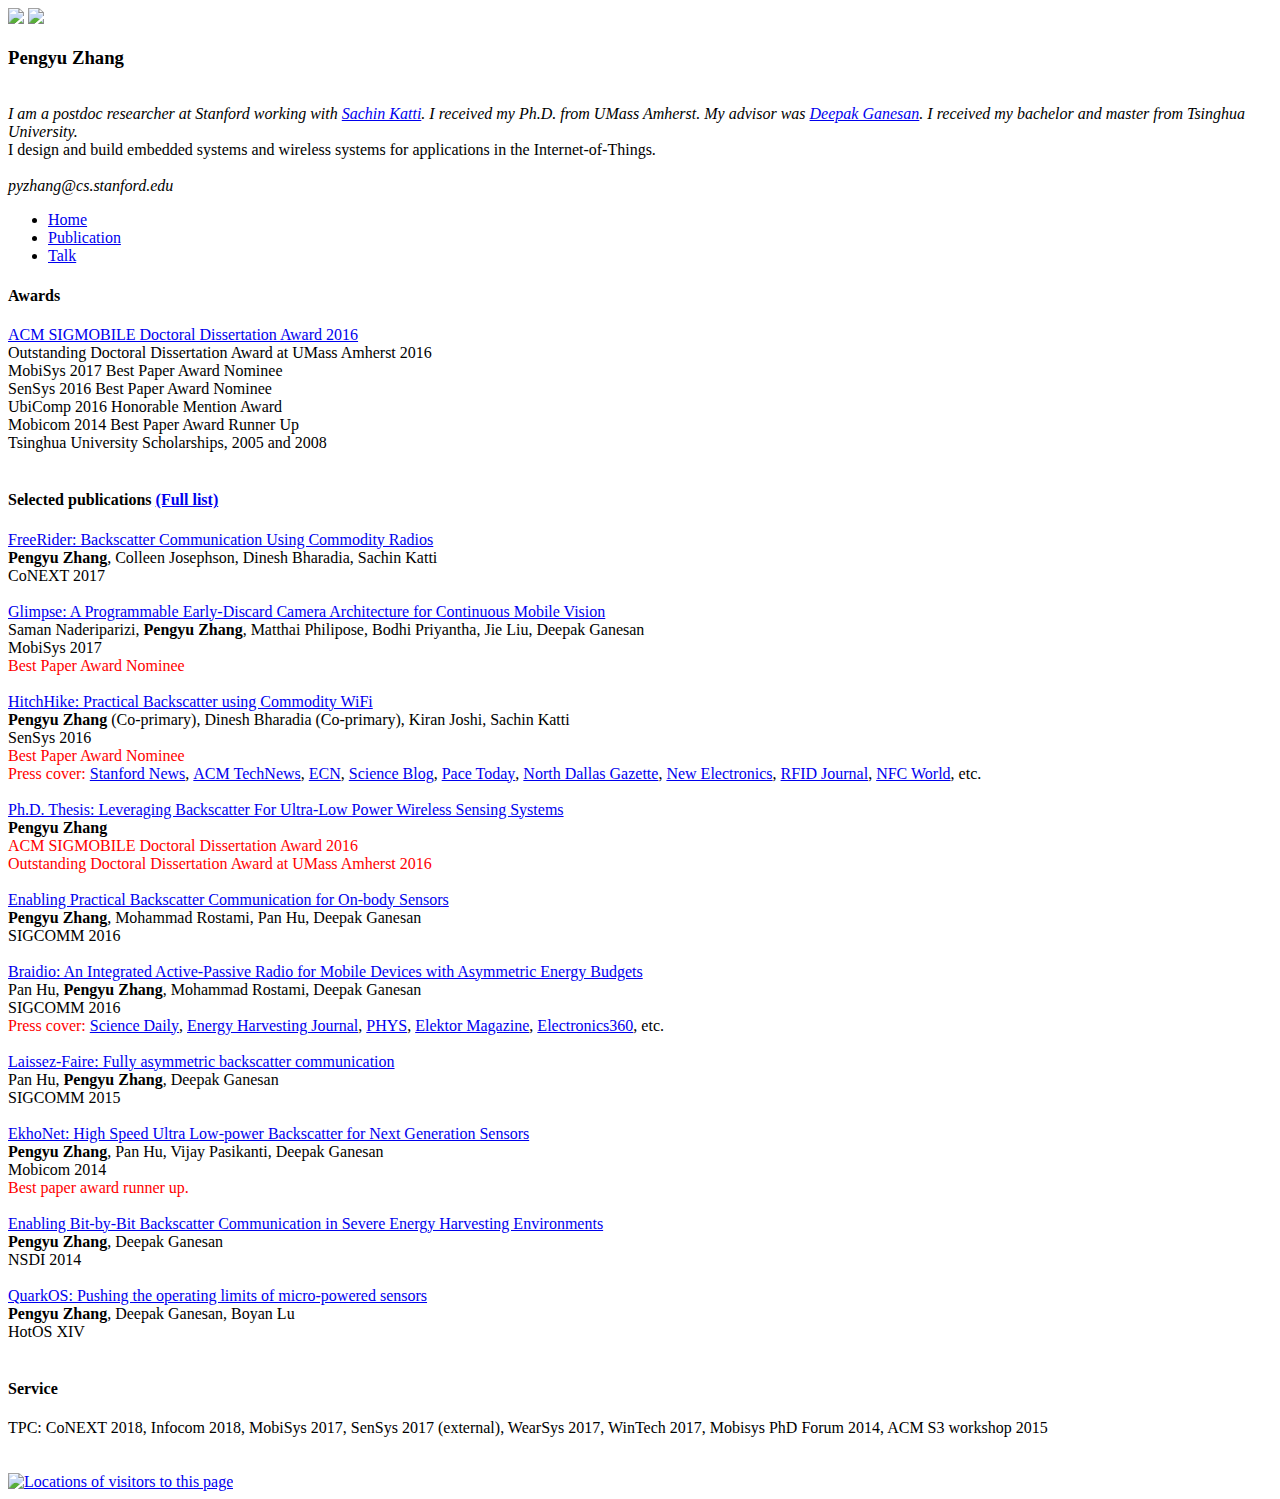
==== index.html @ 7b382041 "index" ====
<!DOCTYPE html>
<html lang="en">
    <head>
        <meta charset="utf-8">
        <meta http-equiv="X-UA-Compatible" content="IE=edge">
        <meta name="viewport" content="width=device-width, initial-scale=1.0">
        <meta name="description" content="">
        <meta name="author" content="">
        <title>Pengyu Zhang</title>
        <!-- Bootstrap core CSS -->
        <link href="bootstrap/css/bootstrap.css" rel="stylesheet">
        <!-- Custom styles for this template -->
        <link href="jumbotron.css" rel="stylesheet">
        <!-- HTML5 shim and Respond.js IE8 support of HTML5 elements and media queries -->
        <!--[if lt IE 9]>
      <script src="https://oss.maxcdn.com/libs/html5shiv/3.7.0/html5shiv.js"></script>
      <script src="https://oss.maxcdn.com/libs/respond.js/1.3.0/respond.min.js"></script>
    <![endif]-->
    </head>
    <body>
        <div class="container">
            <img src="images/internet_of_things.png" width="290" class="text-right pull-right">
            <img src="images/photo_suit.jpeg" width="200" class="pull-right">
            <h3 class="text-left text-primary">Pengyu Zhang</h3>
            <address style="display: block;"> <br>I am a postdoc researcher at Stanford working with <a style="display: inline-block;" href="http://stanford.edu/~skatti/">Sachin Katti</a>. I received my Ph.D. from UMass Amherst. My advisor was <a style="display: inline-block;" href="http://people.cs.umass.edu/~dganesan/">Deepak Ganesan</a>. I received my bachelor and master from Tsinghua University.</address>

            I design and build embedded systems and wireless systems for applications in the Internet-of-Things.<br><br>

            <address style="display: block;"> pyzhang@cs.stanford.edu</address>

            <ul class="nav nav-tabs"> 
                <li class="active">
                    <a href="./index.html">Home</a>
                </li>                 
                <li>
                    <a href="./publication.html">Publication</a>
                </li>
                <li>
                    <a href="./talks.html">Talk</a>
                </li>
            </ul>
        </div>
        <div class="container">
            <h4 class="text-left text-primary">Awards</h4>
            <a style="display: inline-block;" href="https://www.sigmobile.org/awards/dissertation.html">ACM SIGMOBILE Doctoral Dissertation Award 2016</a><br>
            Outstanding Doctoral Dissertation Award at UMass Amherst 2016<br>
            MobiSys 2017 Best Paper Award Nominee<br>
            SenSys 2016 Best Paper Award Nominee<br>
            UbiComp 2016 Honorable Mention Award<br>
            Mobicom 2014 Best Paper Award Runner Up<br>
            Tsinghua University Scholarships, 2005 and 2008<br><br>
        </div>
        <div class="container">
            <h4 class="text-left text-primary">Selected publications <a style="display: inline-block;" href="./publication.html">(Full list)</a></h4>
            <div class="container">
                <a style="display: inline-block;" href="https://dl.acm.org/citation.cfm?doid=3143361.3143374">FreeRider: Backscatter Communication Using Commodity Radios</a><br>
                <b>Pengyu Zhang</b>, Colleen Josephson, Dinesh Bharadia, Sachin Katti<br>
                CoNEXT 2017<br>
            </div><br>
            <div class="container">
                <a style="display: inline-block;" href="https://nsr.cse.buffalo.edu/mobisys_2017/papers/pdfs/mobisys17-paper19.pdf">Glimpse: A Programmable Early-Discard Camera Architecture for Continuous Mobile Vision</a><br>
                Saman Naderiparizi, <b>Pengyu Zhang</b>, Matthai Philipose, Bodhi Priyantha, Jie Liu, Deepak Ganesan<br>
                MobiSys 2017<br>
                <font color="red">Best Paper Award Nominee</font><br>
            </div><br>

            <div class="container">
                <a style="display: inline-block;" href="./papers/sensys16_back_comm.pdf">HitchHike: Practical Backscatter using Commodity WiFi</a><br>
                <b>Pengyu Zhang</b> (Co-primary), Dinesh Bharadia (Co-primary), Kiran Joshi, Sachin Katti<br>
                SenSys 2016<br>
                <font color="red">Best Paper Award Nominee</font><br>
                <font color="red">Press cover:</font> 
                <a style="display: inline-block;" href="http://news.stanford.edu/2016/11/16/miniature-wifi-device-developed-supplies-missing-link-internet-things/">Stanford News</a>, 
                <a style="display: inline-block;" href="http://cacm.acm.org/news/210000-miniature-wi-fi-device-supplies-missing-link-for-the-internet-of-things/fulltext">ACM TechNews</a>,
                <a style="display: inline-block;" href="https://www.ecnmag.com/news/2016/11/miniature-wifi-device-developed-stanford-engineers-supplies-missing-link-internet-things">ECN</a>,
                <a style="display: inline-block;" href="https://scienceblog.com/490143/miniature-wifi-device-supplies-missing-link-internet-things/">Science Blog</a>,
                <a style="display: inline-block;" href="https://pacetoday.com.au/wifi-device-supplies-missing-link-iot/">Pace Today</a>,
                <a style="display: inline-block;" href="http://northdallasgazette.com/2016/11/19/postage-size-wifi-might-make-internet-things-reality/">North Dallas Gazette</a>, 
                <a style="display: inline-block;" href="http://www.newelectronics.co.uk/electronics-news/low-power-wifi-device-to-translate-radio-waves/148386/">New Electronics</a>, 
                <a style="display: inline-block;" href="http://www.rfidjournal.com/articles/view?15280">RFID Journal</a>, 
                <a style="display: inline-block;" href="http://www.nfcworld.com/2016/11/24/348685/us-researchers-claim-discovery-missing-link-internet-things/">NFC World</a>, 
                etc. <br>
            </div><br>
            <div class="container">
                <a style="display: inline-block;" href="./papers/thesis.pdf">Ph.D. Thesis: Leveraging Backscatter For Ultra-Low Power Wireless Sensing Systems</a><br>
                <b>Pengyu Zhang</b><br>
                <font color="red">ACM SIGMOBILE Doctoral Dissertation Award 2016</font><br>
                <font color="red">Outstanding Doctoral Dissertation Award at UMass Amherst 2016</font><br>
            </div><br>
            <div class="container">
                <a style="display: inline-block;" href="http://people.cs.umass.edu/~dganesan/papers/Sigcomm16-FSBackscatter.pdf">Enabling Practical Backscatter Communication for On-body Sensors</a><br>
                <b>Pengyu Zhang</b>, Mohammad Rostami, Pan Hu, Deepak Ganesan<br>
                SIGCOMM 2016<br>
            </div><br>
            <div class="container">
                <a style="display: inline-block;" href="http://people.cs.umass.edu/~dganesan/papers/Sigcomm16-Braidio.pdf">Braidio: An Integrated Active-Passive Radio for Mobile Devices with Asymmetric Energy Budgets</a><br>
                Pan Hu, <b>Pengyu Zhang</b>, Mohammad Rostami, Deepak Ganesan<br>
                SIGCOMM 2016<br>
                <font color="red">Press cover:</font> 
                <a style="display: inline-block;" href="https://www.sciencedaily.com/releases/2016/08/160825130925.htm">Science Daily</a>, 
                <a style="display: inline-block;" href="http://www.energyharvestingjournal.com/articles/9895/braidio-technology-lets-mobile-devices-share-power">Energy Harvesting Journal</a>,
                <a style="display: inline-block;" href="http://phys.org/news/2016-08-team-braidio-technology-mobile-devices.html">PHYS</a>,
                <a style="display: inline-block;" href="https://www.elektormagazine.com/news/braido-extends-battery-life-of-mobile-devices">Elektor Magazine</a>,
                <a style="display: inline-block;" href="http://electronics360.globalspec.com/article/7225/new-technology-lets-mobile-devices-share-battery-life">Electronics360</a>,
                etc.<br>
            </div><br>
            <div class="container">
                <a style="display: inline-block;" href="http://panhu.me/pdf/LF.pdf">Laissez-Faire: Fully asymmetric backscatter communication</a><br>
                Pan Hu, <b>Pengyu Zhang</b>, Deepak Ganesan<br>
                SIGCOMM 2015<br>
            </div><br>
            <div class="container">
                <a style="display: inline-block;" href="./papers/mobicom14_ekhonet.pdf">EkhoNet: High Speed Ultra Low-power Backscatter for Next Generation Sensors</a><br>
                <b>Pengyu Zhang</b>, Pan Hu, Vijay Pasikanti, Deepak Ganesan<br>
                Mobicom 2014<br>
                <font color="red">Best paper award runner up.</font><br>
            </div><br>
            <div class="container">
                <a style="display: inline-block;" href="./papers/nsdi14_quarknet.pdf">Enabling Bit-by-Bit Backscatter Communication in Severe Energy Harvesting Environments</a><br>
                <b>Pengyu Zhang</b>, Deepak Ganesan<br>
                NSDI 2014<br>
            </div><br>
            <div class="container">
                <a style="display: inline-block;" href="./papers/QuarkOS-zhang.pdf">QuarkOS: Pushing the operating limits of micro-powered sensors</a><br>
                <b>Pengyu Zhang</b>, Deepak Ganesan, Boyan Lu<br>
                HotOS XIV<br>
            </div><br>
        </div>
        <div class="container">
            <h4 class="text-left text-primary">Service</h4>
            TPC: CoNEXT 2018, Infocom 2018, MobiSys 2017, SenSys 2017 (external), WearSys 2017, WinTech 2017, Mobisys PhD Forum 2014, ACM S3 workshop 2015<br><br><br>
            <a href="http://www2.clustrmaps.com/counter/maps.php?url=http://web.stanford.edu/~pyzhang/" id="clustrMapsLink">
                <img src="http://www2.clustrmaps.com/counter/index2.php?url=http://web.stanford.edu/~pyzhang/" style="border:0px;" alt="Locations of visitors to this page" title="Locations of visitors to this page" id="clustrMapsImg" onerror="this.onerror=null; this.src='http://clustrmaps.com/images/clustrmaps-back-soon.jpg'; document.getElementById('clustrMapsLink').href='http://clustrmaps.com';" />
            </a>
            <br />
            <!-- Start of StatCounter Code -->
            <script type="text/javascript">
                var sc_project=5249457;
                var sc_invisible=0;
                var sc_partition=59;
                var sc_click_stat=1;
                var sc_security="96b6bf18";
                </script>
            <script type="text/javascript" src="http://www.statcounter.com/counter/counter.js"></script>
            <noscript>
                <div class="statcounter">
                    <a title="drupal stats" href="http://www.statcounter.com/drupal/" target="_blank">
                        <img class="statcounter" src="http://c.statcounter.com/5249457/0/96b6bf18/0/" alt="drupal stats">
                    </a>
                </div>
            </noscript>
        </div>
        <!-- Main jumbotron for a primary marketing message or call to action -->
        <!-- /container -->
        <!-- Bootstrap core JavaScript
    ================================================== -->
        <!-- Placed at the end of the document so the pages load faster -->
        <!-- IE10 viewport hack for Surface/desktop Windows 8 bug -->
    </body>
    <body>
        <!-- Main jumbotron for a primary marketing message or call to action -->
        <!-- /container -->
        <!-- Bootstrap core JavaScript
    ================================================== -->
        <!-- Placed at the end of the document so the pages load faster -->
        <!-- IE10 viewport hack for Surface/desktop Windows 8 bug -->
    </body>
</html>
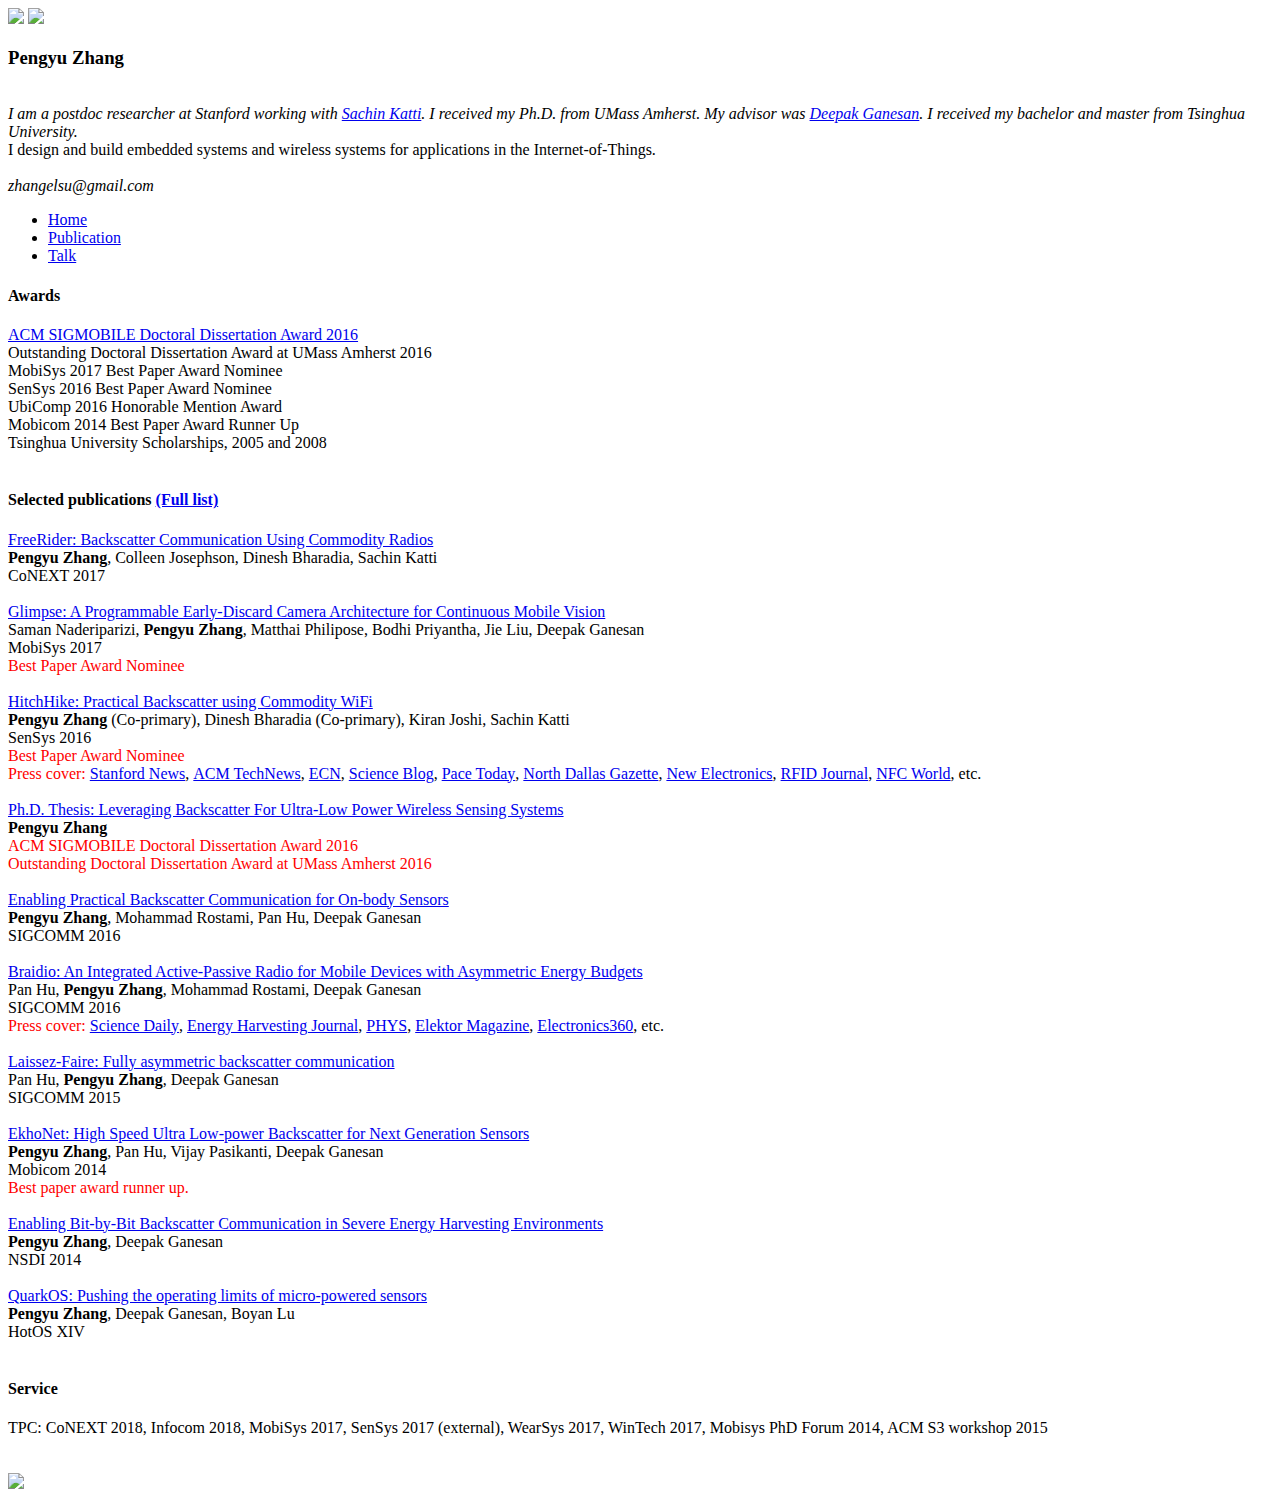
==== commit 56eee1ab: "counter" ====
--- a/index.html
+++ b/index.html
@@ -26,7 +26,7 @@
 
             I design and build embedded systems and wireless systems for applications in the Internet-of-Things.<br><br>
 
-            <address style="display: block;"> pyzhang@cs.stanford.edu</address>
+            <address style="display: block;"> zhangelsu@gmail.com </address>
 
             <ul class="nav nav-tabs"> 
                 <li class="active">
@@ -129,26 +129,10 @@
         <div class="container">
             <h4 class="text-left text-primary">Service</h4>
             TPC: CoNEXT 2018, Infocom 2018, MobiSys 2017, SenSys 2017 (external), WearSys 2017, WinTech 2017, Mobisys PhD Forum 2014, ACM S3 workshop 2015<br><br><br>
-            <a href="http://www2.clustrmaps.com/counter/maps.php?url=http://web.stanford.edu/~pyzhang/" id="clustrMapsLink">
-                <img src="http://www2.clustrmaps.com/counter/index2.php?url=http://web.stanford.edu/~pyzhang/" style="border:0px;" alt="Locations of visitors to this page" title="Locations of visitors to this page" id="clustrMapsImg" onerror="this.onerror=null; this.src='http://clustrmaps.com/images/clustrmaps-back-soon.jpg'; document.getElementById('clustrMapsLink').href='http://clustrmaps.com';" />
-            </a>
+
+            <a href='https://clustrmaps.com/site/1abhx'  title='Visit tracker'><img src='//clustrmaps.com/map_v2.png?cl=ffffff&w=a&t=n&d=LY0z3_gPNAItvplDTqmDej9vx6uHh9Dew8CNlJn9iO0'/></a>
             <br />
-            <!-- Start of StatCounter Code -->
-            <script type="text/javascript">
-                var sc_project=5249457;
-                var sc_invisible=0;
-                var sc_partition=59;
-                var sc_click_stat=1;
-                var sc_security="96b6bf18";
-                </script>
-            <script type="text/javascript" src="http://www.statcounter.com/counter/counter.js"></script>
-            <noscript>
-                <div class="statcounter">
-                    <a title="drupal stats" href="http://www.statcounter.com/drupal/" target="_blank">
-                        <img class="statcounter" src="http://c.statcounter.com/5249457/0/96b6bf18/0/" alt="drupal stats">
-                    </a>
-                </div>
-            </noscript>
+            
         </div>
         <!-- Main jumbotron for a primary marketing message or call to action -->
         <!-- /container -->
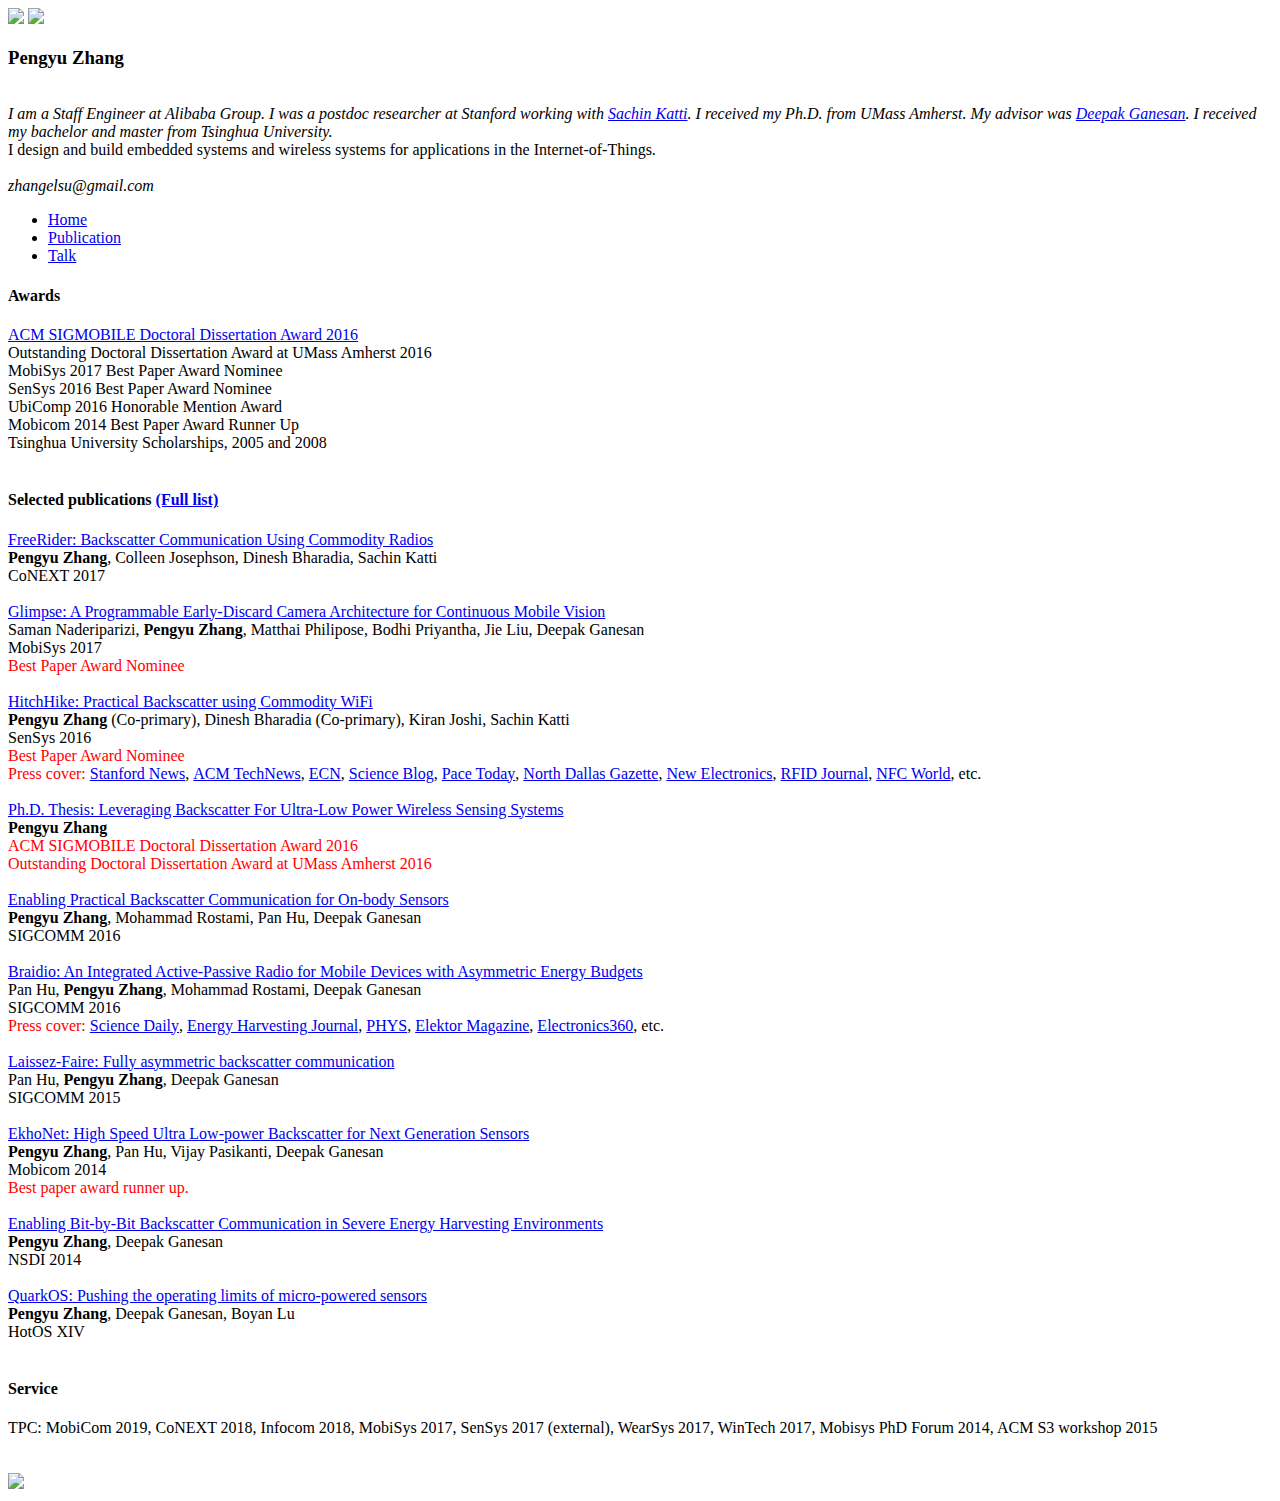
==== commit 4f2106f2: "alibaba" ====
--- a/index.html
+++ b/index.html
@@ -22,7 +22,7 @@
             <img src="images/internet_of_things.png" width="290" class="text-right pull-right">
             <img src="images/photo_suit.jpeg" width="200" class="pull-right">
             <h3 class="text-left text-primary">Pengyu Zhang</h3>
-            <address style="display: block;"> <br>I am a postdoc researcher at Stanford working with <a style="display: inline-block;" href="http://stanford.edu/~skatti/">Sachin Katti</a>. I received my Ph.D. from UMass Amherst. My advisor was <a style="display: inline-block;" href="http://people.cs.umass.edu/~dganesan/">Deepak Ganesan</a>. I received my bachelor and master from Tsinghua University.</address>
+            <address style="display: block;"> <br>I am a Staff Engineer at Alibaba Group. I was a postdoc researcher at Stanford working with <a style="display: inline-block;" href="http://stanford.edu/~skatti/">Sachin Katti</a>. I received my Ph.D. from UMass Amherst. My advisor was <a style="display: inline-block;" href="http://people.cs.umass.edu/~dganesan/">Deepak Ganesan</a>. I received my bachelor and master from Tsinghua University.</address>
 
             I design and build embedded systems and wireless systems for applications in the Internet-of-Things.<br><br>
 
@@ -128,7 +128,7 @@
         </div>
         <div class="container">
             <h4 class="text-left text-primary">Service</h4>
-            TPC: CoNEXT 2018, Infocom 2018, MobiSys 2017, SenSys 2017 (external), WearSys 2017, WinTech 2017, Mobisys PhD Forum 2014, ACM S3 workshop 2015<br><br><br>
+            TPC: MobiCom 2019, CoNEXT 2018, Infocom 2018, MobiSys 2017, SenSys 2017 (external), WearSys 2017, WinTech 2017, Mobisys PhD Forum 2014, ACM S3 workshop 2015<br><br><br>
 
             <a href='https://clustrmaps.com/site/1abhx'  title='Visit tracker'><img src='//clustrmaps.com/map_v2.png?cl=ffffff&w=a&t=n&d=LY0z3_gPNAItvplDTqmDej9vx6uHh9Dew8CNlJn9iO0'/></a>
             <br />
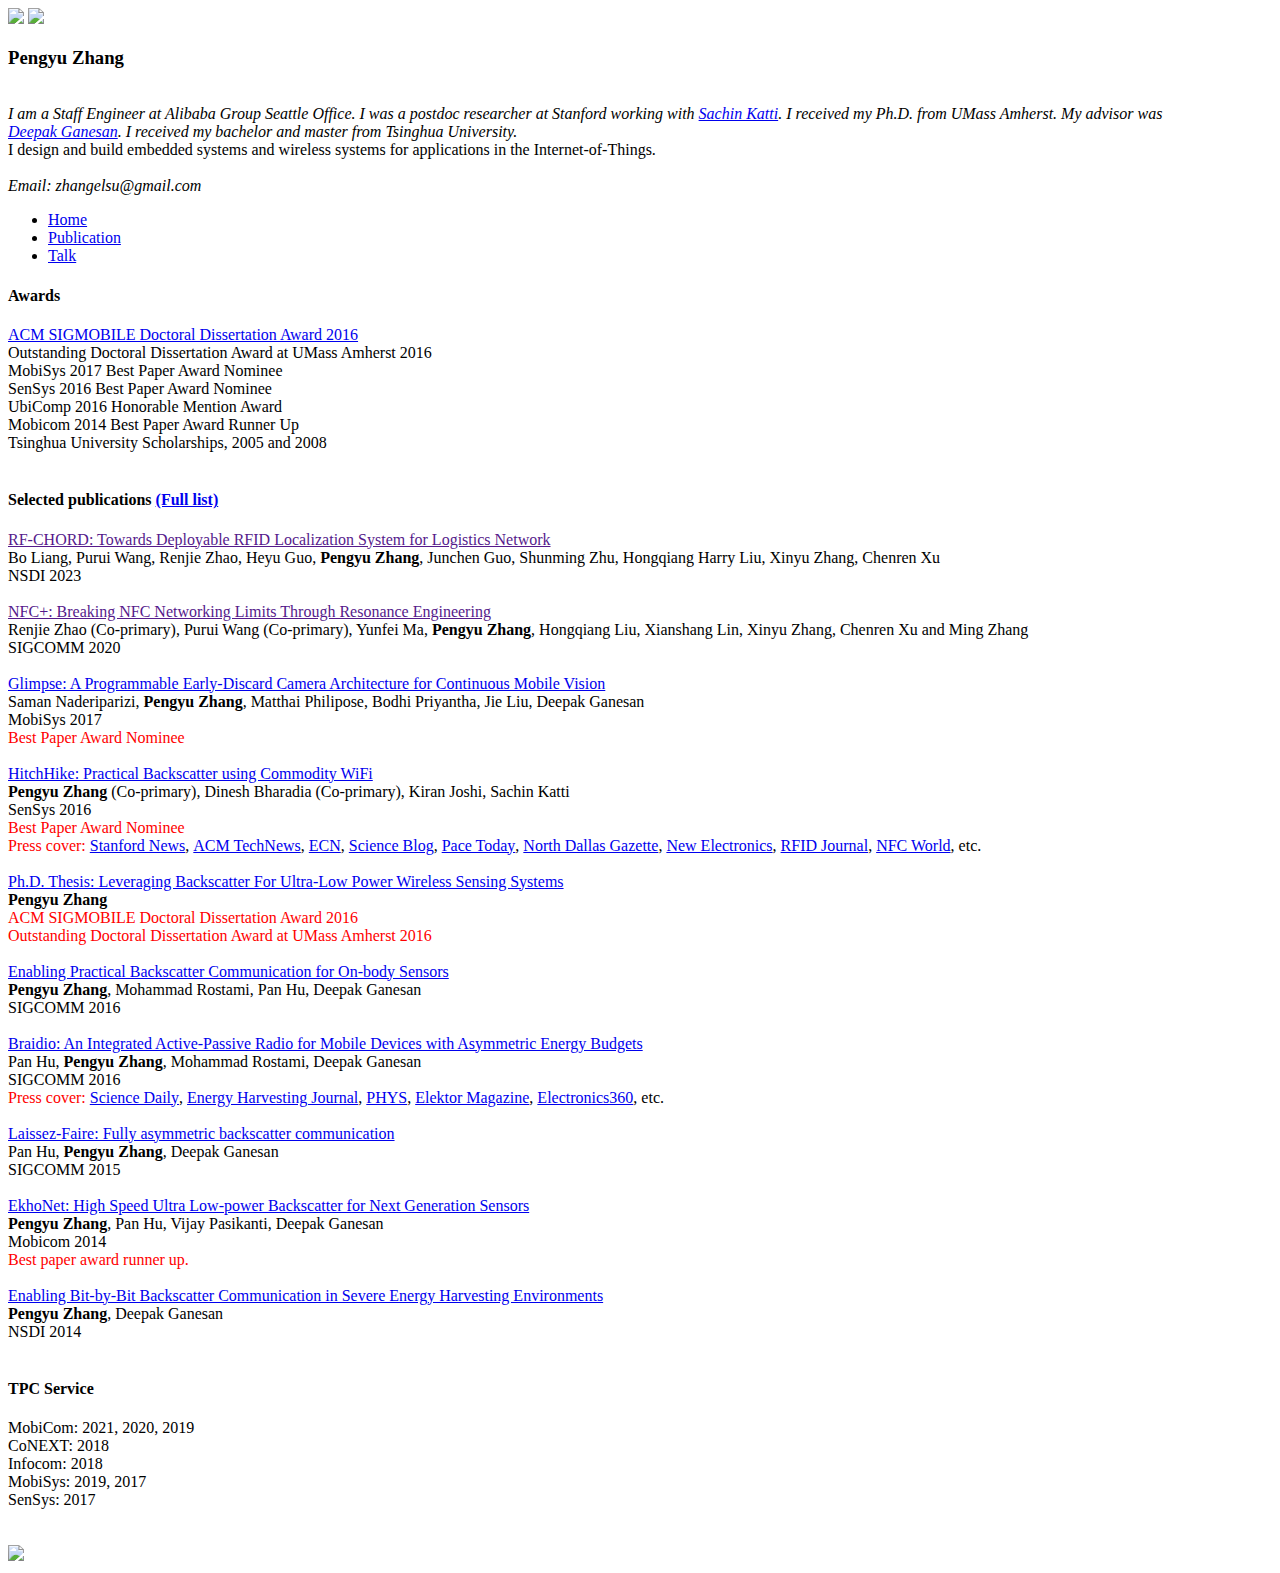
==== commit 7d25c558: "Update index.html" ====
--- a/index.html
+++ b/index.html
@@ -22,11 +22,11 @@
             <img src="images/internet_of_things.png" width="290" class="text-right pull-right">
             <img src="images/photo_suit.jpeg" width="200" class="pull-right">
             <h3 class="text-left text-primary">Pengyu Zhang</h3>
-            <address style="display: block;"> <br>I am a Staff Engineer at Alibaba Group. I was a postdoc researcher at Stanford working with <a style="display: inline-block;" href="http://stanford.edu/~skatti/">Sachin Katti</a>. I received my Ph.D. from UMass Amherst. My advisor was <a style="display: inline-block;" href="http://people.cs.umass.edu/~dganesan/">Deepak Ganesan</a>. I received my bachelor and master from Tsinghua University.</address>
+            <address style="display: block;"> <br>I am a Staff Engineer at Alibaba Group Seattle Office. I was a postdoc researcher at Stanford working with <a style="display: inline-block;" href="http://stanford.edu/~skatti/">Sachin Katti</a>. I received my Ph.D. from UMass Amherst. My advisor was <a style="display: inline-block;" href="http://people.cs.umass.edu/~dganesan/">Deepak Ganesan</a>. I received my bachelor and master from Tsinghua University.</address>
 
             I design and build embedded systems and wireless systems for applications in the Internet-of-Things.<br><br>
 
-            <address style="display: block;"> zhangelsu@gmail.com </address>
+            <address style="display: block;"> Email: zhangelsu@gmail.com </address>
 
             <ul class="nav nav-tabs"> 
                 <li class="active">
@@ -42,7 +42,7 @@
         </div>
         <div class="container">
             <h4 class="text-left text-primary">Awards</h4>
-            <a style="display: inline-block;" href="https://www.sigmobile.org/awards/dissertation.html">ACM SIGMOBILE Doctoral Dissertation Award 2016</a><br>
+            <a style="display: inline-block;" href="https://beta.sigmobile.org/articles/acm-sigmobile-doctoral-dissertation-award">ACM SIGMOBILE Doctoral Dissertation Award 2016</a><br>
             Outstanding Doctoral Dissertation Award at UMass Amherst 2016<br>
             MobiSys 2017 Best Paper Award Nominee<br>
             SenSys 2016 Best Paper Award Nominee<br>
@@ -52,10 +52,16 @@
         </div>
         <div class="container">
             <h4 class="text-left text-primary">Selected publications <a style="display: inline-block;" href="./publication.html">(Full list)</a></h4>
+            
             <div class="container">
-                <a style="display: inline-block;" href="https://dl.acm.org/citation.cfm?doid=3143361.3143374">FreeRider: Backscatter Communication Using Commodity Radios</a><br>
-                <b>Pengyu Zhang</b>, Colleen Josephson, Dinesh Bharadia, Sachin Katti<br>
-                CoNEXT 2017<br>
+                <a style="display: inline-block;" href="">RF-CHORD: Towards Deployable RFID Localization System for Logistics Network</a><br>
+                Bo Liang, Purui Wang, Renjie Zhao, Heyu Guo, <b>Pengyu Zhang</b>, Junchen Guo, Shunming Zhu, Hongqiang Harry Liu, Xinyu Zhang, Chenren Xu<br>
+                NSDI 2023<br>
+            </div><br>
+            <div class="container">
+                <a style="display: inline-block;" href="">NFC+: Breaking NFC Networking Limits Through Resonance Engineering</a><br>
+                Renjie Zhao (Co-primary), Purui Wang (Co-primary), Yunfei Ma, <b>Pengyu Zhang</b>, Hongqiang Liu, Xianshang Lin, Xinyu Zhang, Chenren Xu and Ming Zhang<br>
+                SIGCOMM 2020<br>
             </div><br>
             <div class="container">
                 <a style="display: inline-block;" href="https://nsr.cse.buffalo.edu/mobisys_2017/papers/pdfs/mobisys17-paper19.pdf">Glimpse: A Programmable Early-Discard Camera Architecture for Continuous Mobile Vision</a><br>
@@ -120,15 +126,14 @@
                 <b>Pengyu Zhang</b>, Deepak Ganesan<br>
                 NSDI 2014<br>
             </div><br>
-            <div class="container">
-                <a style="display: inline-block;" href="./papers/QuarkOS-zhang.pdf">QuarkOS: Pushing the operating limits of micro-powered sensors</a><br>
-                <b>Pengyu Zhang</b>, Deepak Ganesan, Boyan Lu<br>
-                HotOS XIV<br>
-            </div><br>
         </div>
         <div class="container">
-            <h4 class="text-left text-primary">Service</h4>
-            TPC: MobiCom 2019, CoNEXT 2018, Infocom 2018, MobiSys 2017, SenSys 2017 (external), WearSys 2017, WinTech 2017, Mobisys PhD Forum 2014, ACM S3 workshop 2015<br><br><br>
+            <h4 class="text-left text-primary">TPC Service</h4>
+            MobiCom: 2021, 2020, 2019<br> 
+            CoNEXT: 2018<br>
+            Infocom: 2018<br> 
+            MobiSys: 2019, 2017<br> 
+            SenSys: 2017<br><br><br>
 
             <a href='https://clustrmaps.com/site/1abhx'  title='Visit tracker'><img src='//clustrmaps.com/map_v2.png?cl=ffffff&w=a&t=n&d=LY0z3_gPNAItvplDTqmDej9vx6uHh9Dew8CNlJn9iO0'/></a>
             <br />
